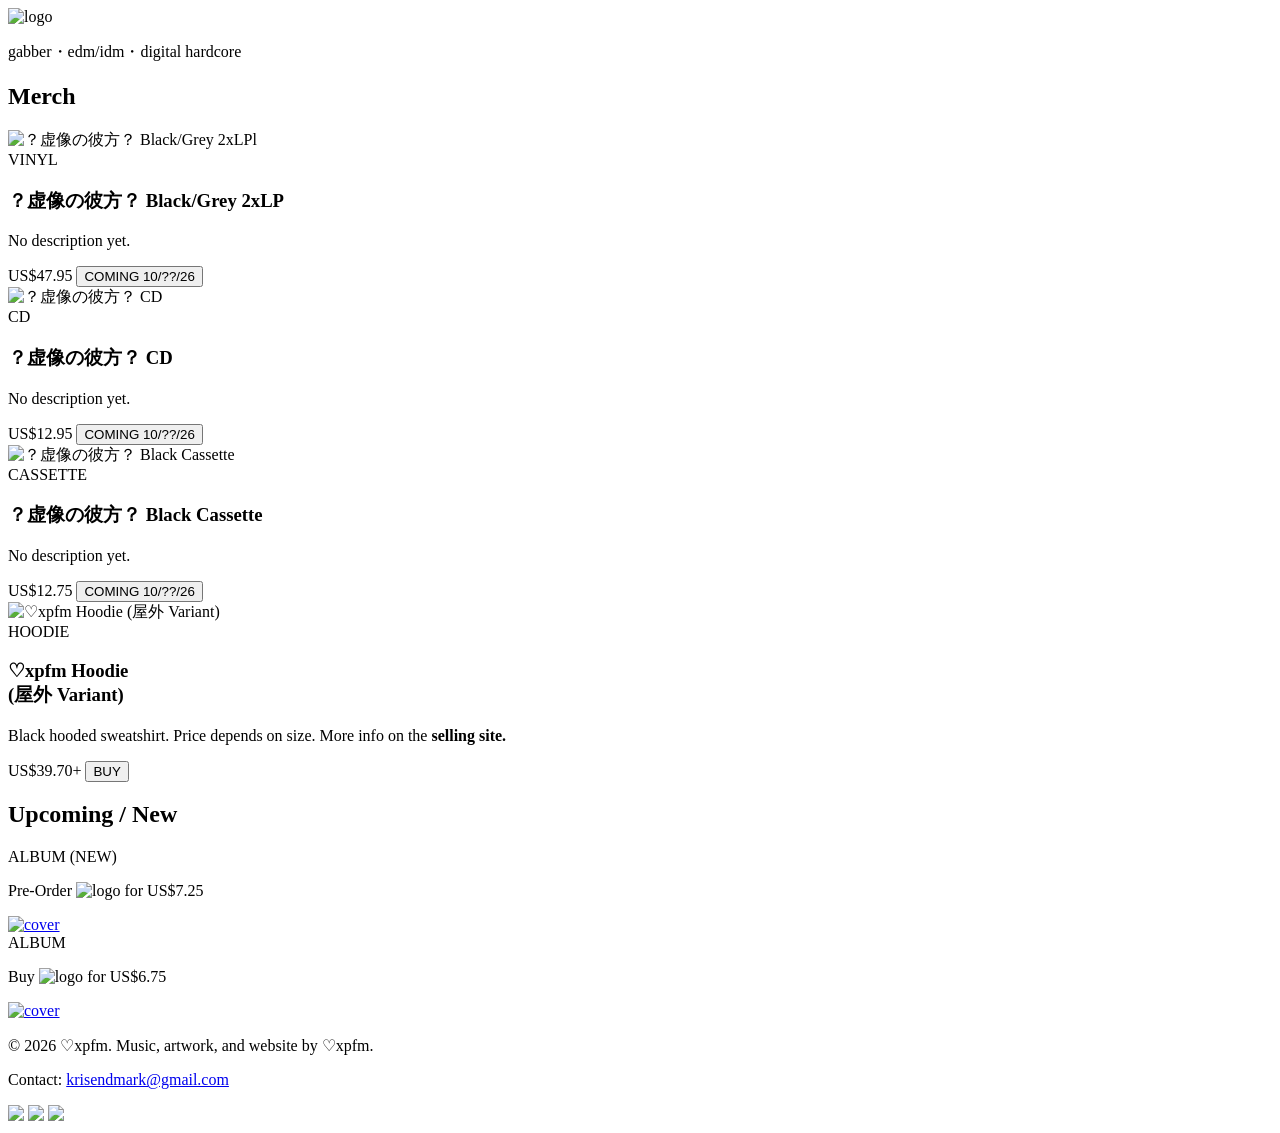
==== index.html @ d452f426 "Update index.html" ====
<!DOCTYPE html>
<html lang="en">
<head>
    <meta charset="UTF-8">
    <meta name="viewport" content="width=device-width, initial-scale=1.0">

    <!-- Open Graph -->
    <meta property="og:title" content="☆〜（ゝ。∂）">
    <meta property="og:description" content="♡xpfm's official website`;">
    <meta property="og:image" content="https://krisnyrae.github.io/web/LOGO2.png">
    <meta property="og:url" content="https://krisnyrae.github.io/web">
    <meta property="og:type" content="website">

    <!-- Twitter -->
    <meta name="twitter:card" content="summary_large_image">

    <title>☆〜（ゝ。∂）</title>
    <link rel="icon" type="image/png" href="LOGO.png">
    <link rel="stylesheet" href="style.css">
    <link href="https://fonts.googleapis.com/css2?family=Syne:wght@400;500;700;800&display=swap" rel="stylesheet">
</head>

<body>

<div class="grain"></div>

<header class="hero">
    <img src="LOGO2.png" class="main-logo" alt="logo">
    <p class="subtitle">
        gabber・edm/idm・digital hardcore
    </p>
</header>

<main class="container">

    <h2 class="section-title" id="merch">Merch</h2>

    <section class="merch-card">

        <div class="merch-image">
            <img src="src/vinyl.png" alt="？虚像の彼方？ Black/Grey 2xLPl">
        </div>

        <div class="merch-info">
            <span class="tag">VINYL</span>

            <h3>？虚像の彼方？ Black/Grey 2xLP</h3>

            <p>
                No description yet.
            </p>

            <span class="price">US$47.95</span>

            <button class="buy-button-disabled">COMING 10/??/26</button>
        </div>

    </section>

    <section class="merch-card">

        <div class="merch-image">
            <img src="src/cd.png" alt="？虚像の彼方？ CD">
        </div>

        <div class="merch-info">
            <span class="tag">CD</span>

            <h3>？虚像の彼方？ CD</h3>

            <p>
                No description yet.
            </p>

            <span class="price">US$12.95</span>

            <button class="buy-button-disabled">COMING 10/??/26</button>
        </div>

    </section>

    <section class="merch-card">

        <div class="merch-image">
            <img src="src/cassette.png" alt="？虚像の彼方？ Black Cassette">
        </div>

        <div class="merch-info">
            <span class="tag">CASSETTE</span>

            <h3>？虚像の彼方？ Black Cassette</h3>

            <p>
                No description yet.
            </p>

            <span class="price">US$12.75</span>

            <button class="buy-button-disabled">COMING 10/??/26</button>
        </div>

    </section>

    <section class="merch-card">

        <div class="merch-image">
            <img src="src/hoodie.png" alt="♡xpfm Hoodie (屋外 Variant)">
        </div>

        <div class="merch-info">
            <span class="tag">HOODIE</span>

            <h3>♡xpfm Hoodie <br> (屋外 Variant)</h3>

            <p>
                Black hooded sweatshirt. Price depends on size. More info on the <strong>selling site.</strong>
            </p>

            <span class="price">US$39.70+</span>

            <button class="buy-button" onclick="window.location.href='https://drugsqueeze-shop.fourthwall.com/products/xpfm-hoodie-variant';">BUY</button>
        </div>

    </section>

    <h2 class="section-title" id="upcoming">Upcoming / New</h2>

    <section class="music-card">
        <div class="music-info">
            <span class="tag">ALBUM <span class="parenthesis">(NEW)</span></span>

            <p>
                Pre-Order
                <img src="src/illusions.png" alt="logo" class="music-logo">
                for US$7.25
            </p>
        </div>

        <a href="https://krisnyrae.bandcamp.com/album/illusions-elsewhere" target="_blank">
            <img src="src/illusions.jpg" alt="cover" class="cover">
        </a>
    </section>

    <section class="music-card">
        <div class="music-info">
            <span class="tag">ALBUM</span>

            <p>
                Buy
                <img src="src/shoeonfire.png" alt="logo" class="music-logo">
                for US$6.75
            </p>
        </div>

        <a href="https://krisnyrae.bandcamp.com/album/--5" target="_blank">
            <img src="src/shoeonfire.jpg" alt="cover" class="cover">
        </a>
    </section>

</main>

<footer class="footer">
    <p>© 2026 ♡xpfm. <span>Music, artwork, and website by ♡xpfm.</span></p>
    <p>Contact: <a href="mailto:krisendmark@gmail.com">krisendmark@gmail.com</a></p>

    <div class="socials">
        <a href="https://krisnyrae.bandcamp.com/" target="_blank"><img src="scls/bc.png"></a>
        <a href="https://open.spotify.com/artist/1dz6yT9Q7J2vF3eEriQHKI" target="_blank"><img src="scls/spot.png"></a>
        <a href="https://www.instagram.com/drugsqueeze/" target="_blank"><img src="scls/ig.png"></a>
    </div>
</footer>

</body>
</html>
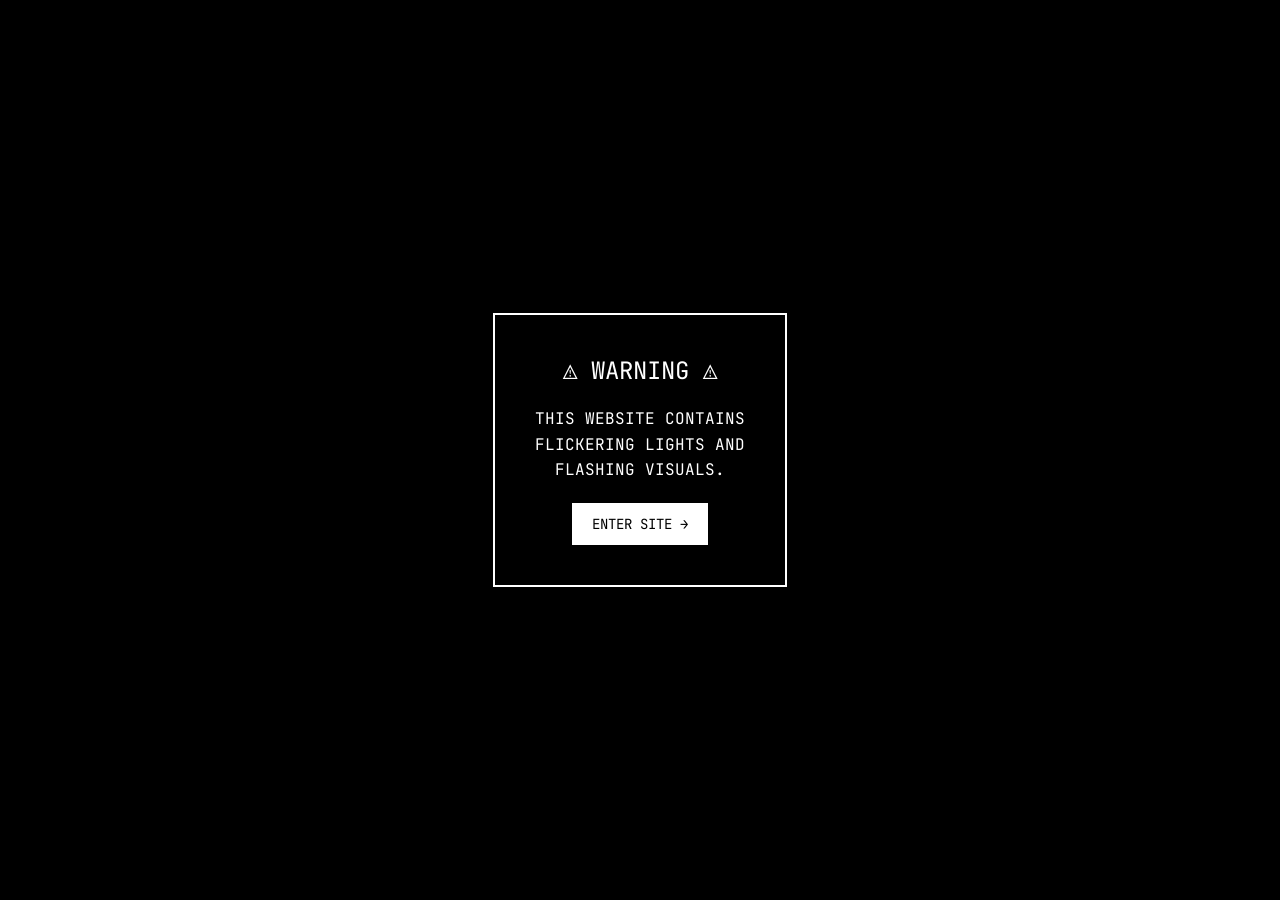
==== commit 7abcd04d: "REVAMP" ====
--- a/index.html
+++ b/index.html
@@ -1,174 +1,86 @@
 <!DOCTYPE html>
 <html lang="en">
 <head>
+    <!-- Main Stuff -->
     <meta charset="UTF-8">
-    <meta name="viewport" content="width=device-width, initial-scale=1.0">
+    <title>♡xpfm｜new album out december 11th.</title>
+    <link rel="icon" type="image/x-icon" href="LOGO2.png">
+    <link rel="stylesheet" href="style.css">
+    <link rel="preconnect" href="https://fonts.googleapis.com">
+    <link rel="preconnect" href="https://fonts.gstatic.com" crossorigin>
+    <!-- Libre Barcode 128 Text -->
+    <link href="https://fonts.googleapis.com/css2?family=Libre+Barcode+128+Text&display=swap" rel="stylesheet">
+    <!-- JetBrains Mono -->
+    <link href="https://fonts.googleapis.com/css2?family=JetBrains+Mono:ital,wght@0,100..800;1,100..800&display=swap" rel="stylesheet">
 
-    <!-- Open Graph -->
-    <meta property="og:title" content="☆〜（ゝ。∂）">
-    <meta property="og:description" content="♡xpfm's official website`;">
-    <meta property="og:image" content="https://krisnyrae.github.io/web/LOGO2.png">
-    <meta property="og:url" content="https://krisnyrae.github.io/web">
-    <meta property="og:type" content="website">
-
-    <!-- Twitter -->
-    <meta name="twitter:card" content="summary_large_image">
-
-    <title>☆〜（ゝ。∂）</title>
-    <link rel="icon" type="image/png" href="LOGO.png">
-    <link rel="stylesheet" href="style.css">
-    <link href="https://fonts.googleapis.com/css2?family=Syne:wght@400;500;700;800&display=swap" rel="stylesheet">
 </head>
-
 <body>
-
-<div class="grain"></div>
-
-<header class="hero">
-    <img src="LOGO2.png" class="main-logo" alt="logo">
-    <p class="subtitle">
-        gabber・edm/idm・digital hardcore
-    </p>
+<header>
+    <h1>
+        <img src="LOGO2.png" alt="♡xpfm" height="100" width="256" class="logo">
+    </h1>
+    <br>
+    <p class="jetbrains-mono headerp text">digital hardcore • gabber</p>
+    <br>
+    <nav class="jetbrains-mono nav">
+        <a href="music.html" class="text">music</a>
+        ・
+        <a href="merch.html" class="text">merch</a>
+        ・
+        <a href="socials.html" class="text">socials</a>
+    </nav>
 </header>
 
-<main class="container">
+<br>
 
-    <h2 class="section-title" id="merch">Merch</h2>
+<section class="daily-message">
+    <h2 class="libre-barcode-128-text-regular">WEEKLY NEWS I /// NEW SONG</h2>
+    <p class="jetbrains-mono">
 
-    <section class="merch-card">
+        happy spooky month! 🕷️🕸️ i'm reminding you guys that the <br>
+        second album's listening party is happening this month, <br>
+        with two new singles! the new song, “免疫抑制,” is now out <br>
+        on bandcamp. <a href="https://krisnyrae.bandcamp.com/track/--26">→→→</a></p>
+</section>
 
-        <div class="merch-image">
-            <img src="src/vinyl.png" alt="？虚像の彼方？ Black/Grey 2xLPl">
-        </div>
+<br>
 
-        <div class="merch-info">
-            <span class="tag">VINYL</span>
-
-            <h3>？虚像の彼方？ Black/Grey 2xLP</h3>
-
-            <p>
-                No description yet.
-            </p>
-
-            <span class="price">US$47.95</span>
-
-            <button class="buy-button-disabled">COMING 10/??/26</button>
-        </div>
-
-    </section>
-
-    <section class="merch-card">
-
-        <div class="merch-image">
-            <img src="src/cd.png" alt="？虚像の彼方？ CD">
-        </div>
-
-        <div class="merch-info">
-            <span class="tag">CD</span>
-
-            <h3>？虚像の彼方？ CD</h3>
-
-            <p>
-                No description yet.
-            </p>
-
-            <span class="price">US$12.95</span>
-
-            <button class="buy-button-disabled">COMING 10/??/26</button>
-        </div>
-
-    </section>
-
-    <section class="merch-card">
-
-        <div class="merch-image">
-            <img src="src/cassette.png" alt="？虚像の彼方？ Black Cassette">
-        </div>
-
-        <div class="merch-info">
-            <span class="tag">CASSETTE</span>
-
-            <h3>？虚像の彼方？ Black Cassette</h3>
-
-            <p>
-                No description yet.
-            </p>
-
-            <span class="price">US$12.75</span>
-
-            <button class="buy-button-disabled">COMING 10/??/26</button>
-        </div>
-
-    </section>
-
-    <section class="merch-card">
-
-        <div class="merch-image">
-            <img src="src/hoodie.png" alt="♡xpfm Hoodie (屋外 Variant)">
-        </div>
-
-        <div class="merch-info">
-            <span class="tag">HOODIE</span>
-
-            <h3>♡xpfm Hoodie <br> (屋外 Variant)</h3>
-
-            <p>
-                Black hooded sweatshirt. Price depends on size. More info on the <strong>selling site.</strong>
-            </p>
-
-            <span class="price">US$39.70+</span>
-
-            <button class="buy-button" onclick="window.location.href='https://drugsqueeze-shop.fourthwall.com/products/xpfm-hoodie-variant';">BUY</button>
-        </div>
-
-    </section>
-
-    <h2 class="section-title" id="upcoming">Upcoming / New</h2>
-
-    <section class="music-card">
-        <div class="music-info">
-            <span class="tag">ALBUM <span class="parenthesis">(NEW)</span></span>
-
-            <p>
-                Pre-Order
-                <img src="src/illusions.png" alt="logo" class="music-logo">
-                for US$7.25
-            </p>
-        </div>
-
-        <a href="https://krisnyrae.bandcamp.com/album/illusions-elsewhere" target="_blank">
-            <img src="src/illusions.jpg" alt="cover" class="cover">
-        </a>
-    </section>
-
-    <section class="music-card">
-        <div class="music-info">
-            <span class="tag">ALBUM</span>
-
-            <p>
-                Buy
-                <img src="src/shoeonfire.png" alt="logo" class="music-logo">
-                for US$6.75
-            </p>
-        </div>
-
-        <a href="https://krisnyrae.bandcamp.com/album/--5" target="_blank">
-            <img src="src/shoeonfire.jpg" alt="cover" class="cover">
-        </a>
-    </section>
-
-</main>
-
-<footer class="footer">
-    <p>© 2026 ♡xpfm. <span>Music, artwork, and website by ♡xpfm.</span></p>
-    <p>Contact: <a href="mailto:krisendmark@gmail.com">krisendmark@gmail.com</a></p>
-
-    <div class="socials">
-        <a href="https://krisnyrae.bandcamp.com/" target="_blank"><img src="scls/bc.png"></a>
-        <a href="https://open.spotify.com/artist/1dz6yT9Q7J2vF3eEriQHKI" target="_blank"><img src="scls/spot.png"></a>
-        <a href="https://www.instagram.com/drugsqueeze/" target="_blank"><img src="scls/ig.png"></a>
-    </div>
+<footer>
+    <p class="jetbrains-mono">© 2026 ♡xpfm. All rights reserved.</p>
 </footer>
 
+<div id="warning">
+    <div class="warning-box">
+        <h2 class="jetbrains-mono">⚠ WARNING ⚠</h2>
+        <p class="jetbrains-mono">
+            THIS WEBSITE CONTAINS<br>
+            FLICKERING LIGHTS AND<br>
+            FLASHING VISUALS.
+        </p>
+
+        <button class="jetbrains-mono" onclick="enterSite()">
+            ENTER SITE →
+        </button>
+    </div>
+</div>
+
 </body>
-</html>
+
+<script>
+    const warning = document.getElementById("warning");
+    const warningTime = localStorage.getItem("warningAccepted");
+    const tenMinutes = 10 * 60 * 1000;
+
+    if (warningTime && Date.now() - Number(warningTime) < tenMinutes) {
+        warning.style.display = "none";
+    } else {
+        localStorage.removeItem("warningAccepted");
+    }
+
+    function enterSite() {
+        localStorage.setItem("warningAccepted", Date.now());
+        warning.style.display = "none";
+    }
+</script>
+
+</html>
--- a/style.css
+++ b/style.css
@@ -0,0 +1,167 @@
+html, body {
+    height: 100%;
+    margin: 0;
+}
+
+body {
+    display: flex;
+    flex-direction: column;
+    align-items: center;
+    background: #AAA;
+    animation: flicker 0.3s ease-in-out infinite;
+}
+
+@keyframes flicker {
+    0%, 100% {
+        background: #DDD;
+    }
+
+    50% {
+        background: #090909;
+    }
+}
+
+a {
+    color: #090909;
+    text-decoration: underline;
+}
+
+.text {
+    display: inline-block;
+    background: #151515;
+    color: #fff;
+    padding: 5px 10px;
+}
+
+.text a {
+    color: #fff !important;
+}
+
+.in {
+    color: #808080 !important;
+}
+
+.libre-barcode-128-text-regular {
+    font-family: "Libre Barcode 128 Text", system-ui;
+    font-weight: 400;
+    font-style: normal;
+}
+
+
+.jetbrains-mono {
+    font-family: "JetBrains Mono", monospace;
+    font-optical-sizing: auto;
+    font-weight: 400;
+    font-style: normal;
+}
+
+header {
+    display: flex;
+    flex-direction: column;
+    align-items: center;
+    margin: 50px 0 0 0;
+}
+
+.header {
+    font-size: 128px;
+    margin: 0;
+}
+
+p {
+    margin: 8px 0 0;
+    font-size: 16px;
+}
+
+.na {
+    text-decoration: line-through;
+}
+
+.headerp {
+    letter-spacing: 3px;
+}
+
+.logo {
+    animation: float 2s ease-in-out infinite;
+}
+
+@keyframes float {
+    0%, 100% {
+        transform: translateY(0) scaleY(100%);
+    }
+
+    50% {
+        transform: translateY(40px) scaleY(120%);
+    }
+}
+
+.sec {
+    display: inline-block;
+    text-align: center;
+    margin: 0 10px;
+}
+
+.sec img {
+    object-fit: cover;
+}
+
+.sec p {
+    margin: 5px 0 0;
+    font-size: 12px;
+}
+
+#warning {
+    position: fixed;
+    inset: 0;
+    z-index: 9999;
+    background: #000;
+    display: flex;
+    align-items: center;
+    justify-content: center;
+    text-align: center;
+    color: #fff;
+}
+
+.warning-box {
+    border: 2px solid white;
+    padding: 40px;
+    max-width: 500px;
+}
+
+.warning-box h2 {
+    margin-top: 0;
+}
+
+.warning-box p {
+    line-height: 1.6;
+}
+
+.warning-box button {
+    margin-top: 20px;
+    padding: 12px 20px;
+    background: white;
+    color: black;
+    border: none;
+    cursor: pointer;
+    font-size: 14px;
+}
+
+.warning-box button:hover {
+    background: #ccc;
+}
+
+.daily-message {
+    text-align: center;
+    margin: 40px auto;
+    max-width: 700px;
+    padding: 20px;
+    background: rgba(255, 255, 255, 0.66);
+    border: 1px solid #000;
+}
+
+.daily-message h2 {
+    margin: 0 0 10px;
+}
+
+.daily-message p {
+    margin: 0;
+}
